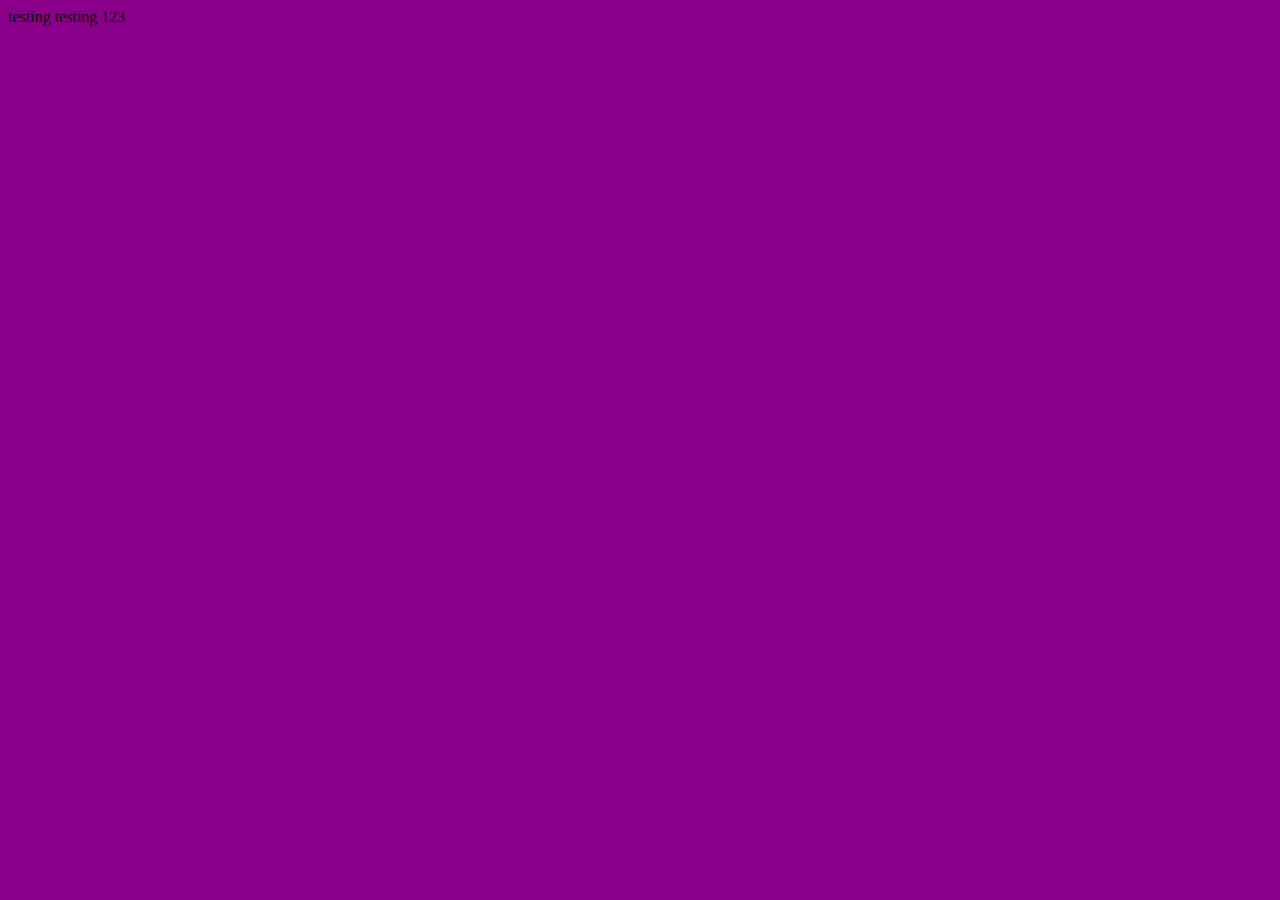
==== index.html @ 93a6ff4e "Add css import" ====
<html lang="en">
<head>
  <meta charset="UTF-8">
  <meta http-equiv="X-UA-Compatible" content="IE=edge">
  <meta name="viewport" content="width=device-width, initial-scale=1.0">
  <title>Document</title>
  <link rel="stylesheet" href="index.css">
</head>
<body class="background">
  <div>testing testing 123</div>
</body>
</html>
---- index.css ----
.background {
  background-color: darkmagenta;
}
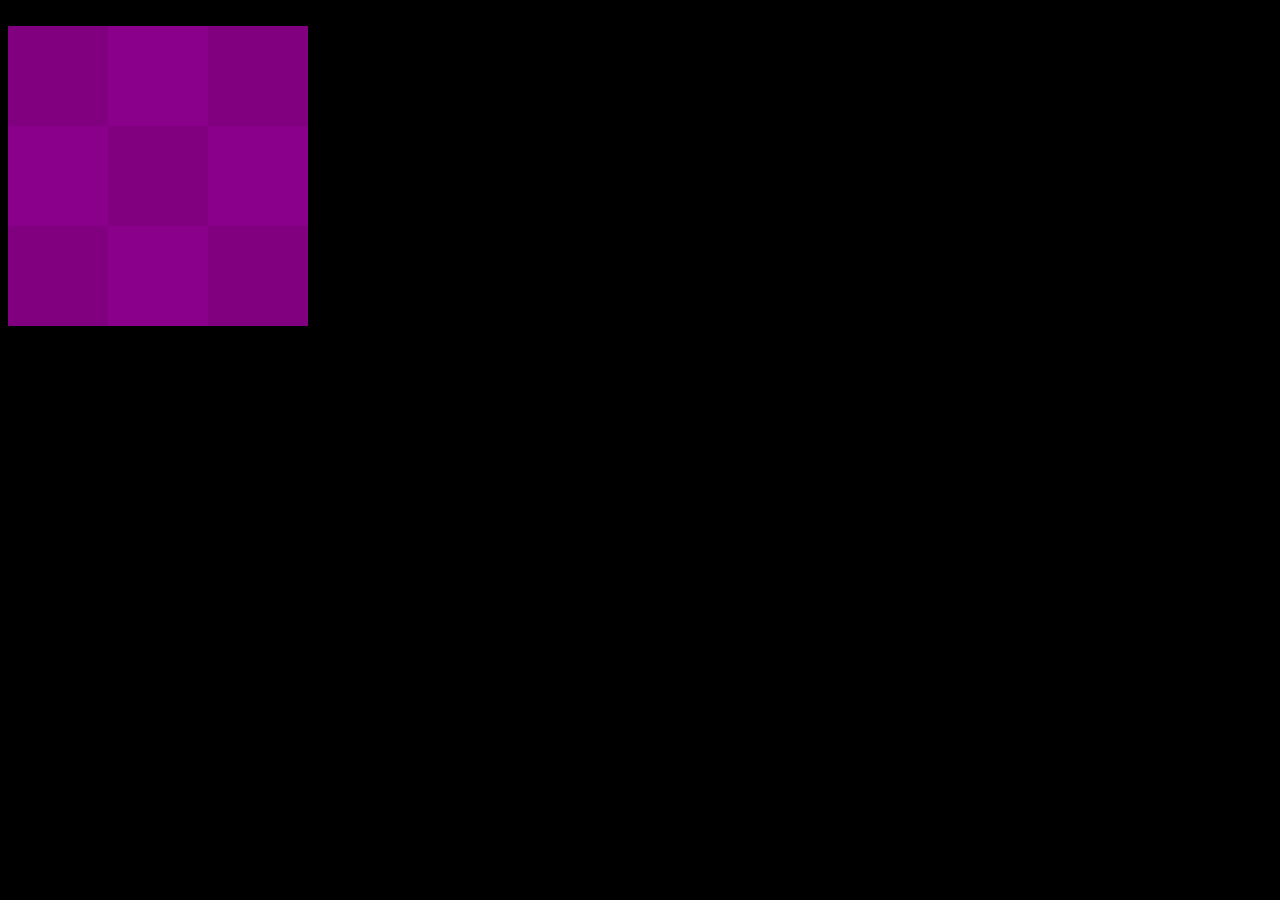
==== commit d1780ea7: "Setup board" ====
--- a/index.html
+++ b/index.html
@@ -8,5 +8,24 @@
 </head>
 <body class="background">
   <div>testing testing 123</div>
+
+  <!-- Tic Tac Toe -->
+
+  <!-- Board -->
+  <div class="board">
+    <div class="purple"></div>
+    <div class="white"></div>
+    <div class="purple"></div>
+    <div class="white"></div>
+    <div class="purple"></div>
+    <div class="white"></div>
+    <div class="purple"></div>
+    <div class="white"></div>
+    <div class="purple"></div>
+  </div>
+
+
+  <!-- Turn Tracker -->
+  <!-- Win Result -->
 </body>
 </html>--- a/index.css
+++ b/index.css
@@ -1,3 +1,22 @@
 .background {
-  background-color: darkmagenta;
+  background-color: black;
+}
+
+.board {
+  width: 300px;
+  height: 300px;
+  display: flex;
+  flex-wrap: wrap;
+}
+
+.purple {
+  width: 100px;
+  height: 100px;
+  background-color: purple;
+}
+
+.white{
+  width: 100px;
+  height: 100px;
+  background-color: darkmagenta ;
 }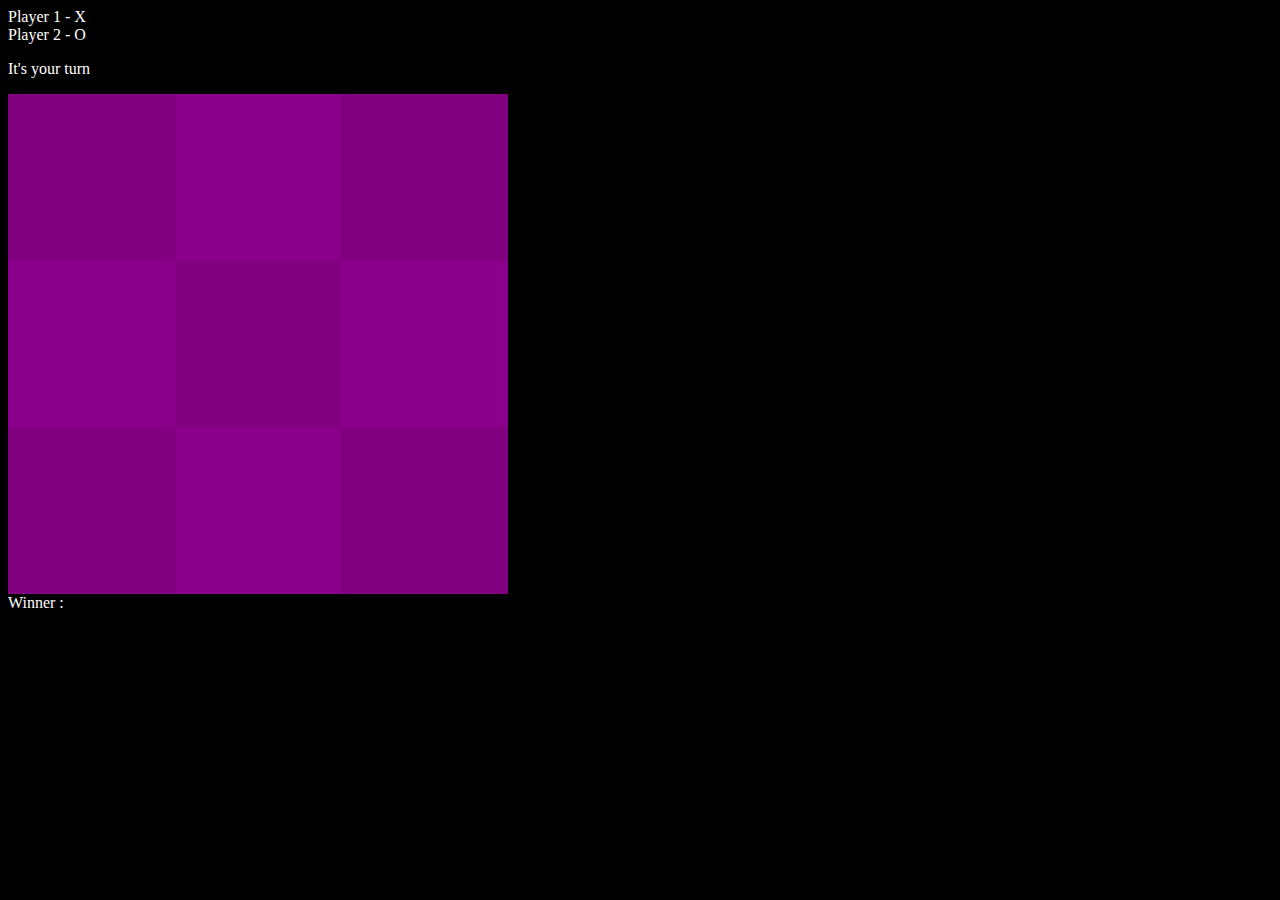
==== commit eedd4bcc: "add turn tracker and win result components" ====
--- a/index.html
+++ b/index.html
@@ -7,9 +7,14 @@
   <link rel="stylesheet" href="index.css">
 </head>
 <body class="background">
-  <div>testing testing 123</div>
+  <!-- Tic Tac Toe -->
 
-  <!-- Tic Tac Toe -->
+  <!-- Turn Tracker -->
+  <div class="turn-tracker">
+    <div>Player 1 - X</div>
+    <div>Player 2 - O</div>
+    <p>It's your turn</p>
+  </div>
 
   <!-- Board -->
   <div class="board">
@@ -24,8 +29,9 @@
     <div class="purple"></div>
   </div>
 
-
-  <!-- Turn Tracker -->
   <!-- Win Result -->
+  <div class="win-result">
+    <div>Winner : </div>
+  </div>
 </body>
 </html>--- a/index.css
+++ b/index.css
@@ -3,20 +3,28 @@
 }
 
 .board {
-  width: 300px;
-  height: 300px;
+  width: 500px;
+  height: 500px;
   display: flex;
   flex-wrap: wrap;
 }
 
 .purple {
-  width: 100px;
-  height: 100px;
+  width: 33.33%;
+  height: 33.33%;
   background-color: purple;
 }
 
-.white{
-  width: 100px;
-  height: 100px;
+.white {
+  width: 33.33%;
+  height: 33.33%;
   background-color: darkmagenta ;
-}+}
+
+.turn-tracker {
+  color: white;
+}
+
+.win-result {
+  color: white;
+}
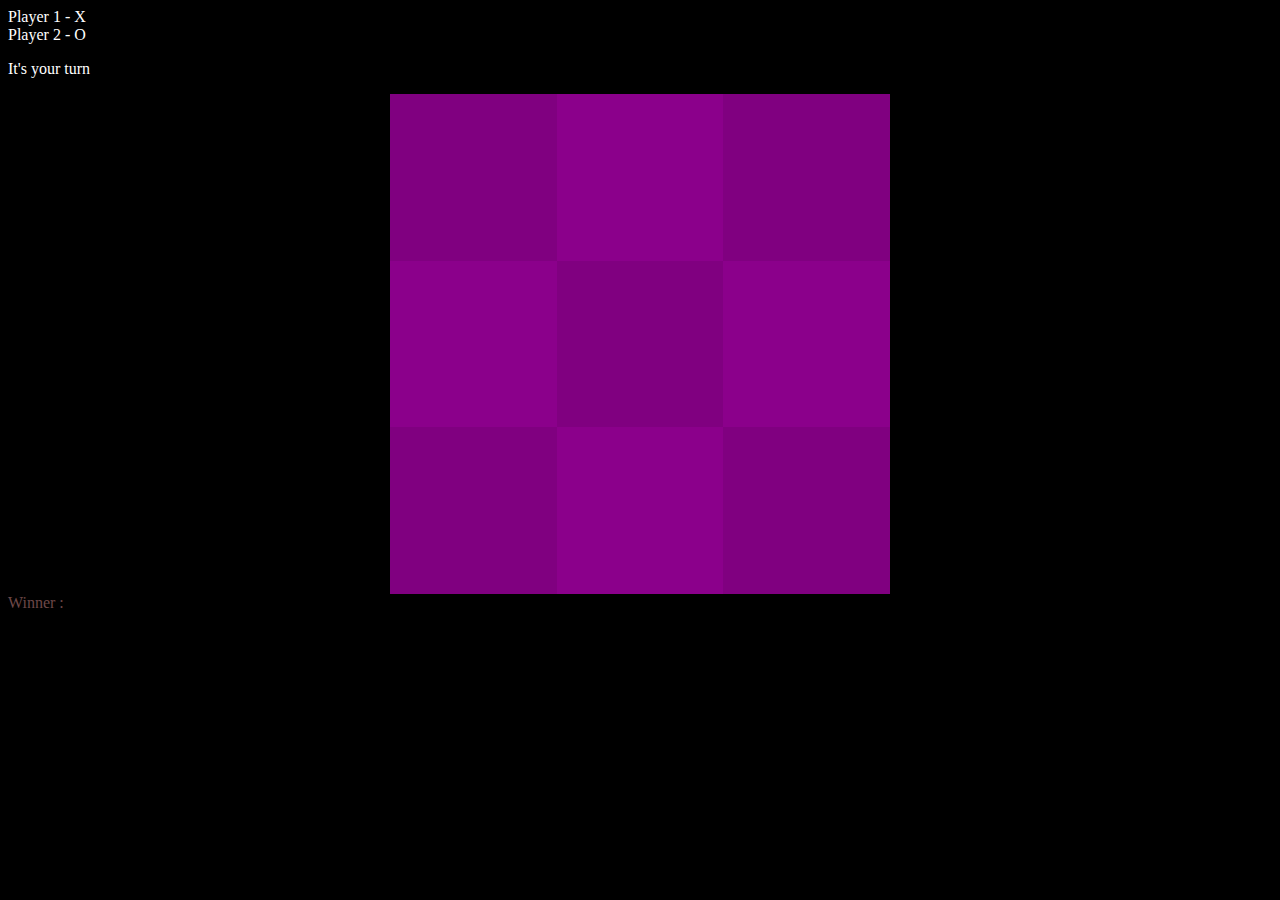
==== commit 577dd3ba: "add initial square functionality" ====
--- a/index.html
+++ b/index.html
@@ -17,16 +17,16 @@
   </div>
 
   <!-- Board -->
-  <div class="board">
-    <div class="purple"></div>
-    <div class="white"></div>
-    <div class="purple"></div>
-    <div class="white"></div>
-    <div class="purple"></div>
-    <div class="white"></div>
-    <div class="purple"></div>
-    <div class="white"></div>
-    <div class="purple"></div>
+  <div id="board" class="board">
+    <div class="purple symbol"></div>
+    <div class="white symbol"></div>
+    <div class="purple symbol"></div>
+    <div class="white symbol"></div>
+    <div class="purple symbol"></div>
+    <div class="white symbol"></div>
+    <div class="purple symbol"></div>
+    <div class="white symbol"></div>
+    <div class="purple symbol"></div>
   </div>
 
   <!-- Win Result -->
@@ -34,4 +34,5 @@
     <div>Winner : </div>
   </div>
 </body>
+<script src="index.js"></script>
 </html>--- a/index.css
+++ b/index.css
@@ -7,6 +7,7 @@
   height: 500px;
   display: flex;
   flex-wrap: wrap;
+  margin: auto auto;
 }
 
 .purple {
@@ -26,5 +27,11 @@
 }
 
 .win-result {
+  color: rgb(109, 72, 72);
+}
+
+.symbol{
   color: white;
-}
+  font-size: 150;
+  text-align: center;
+}